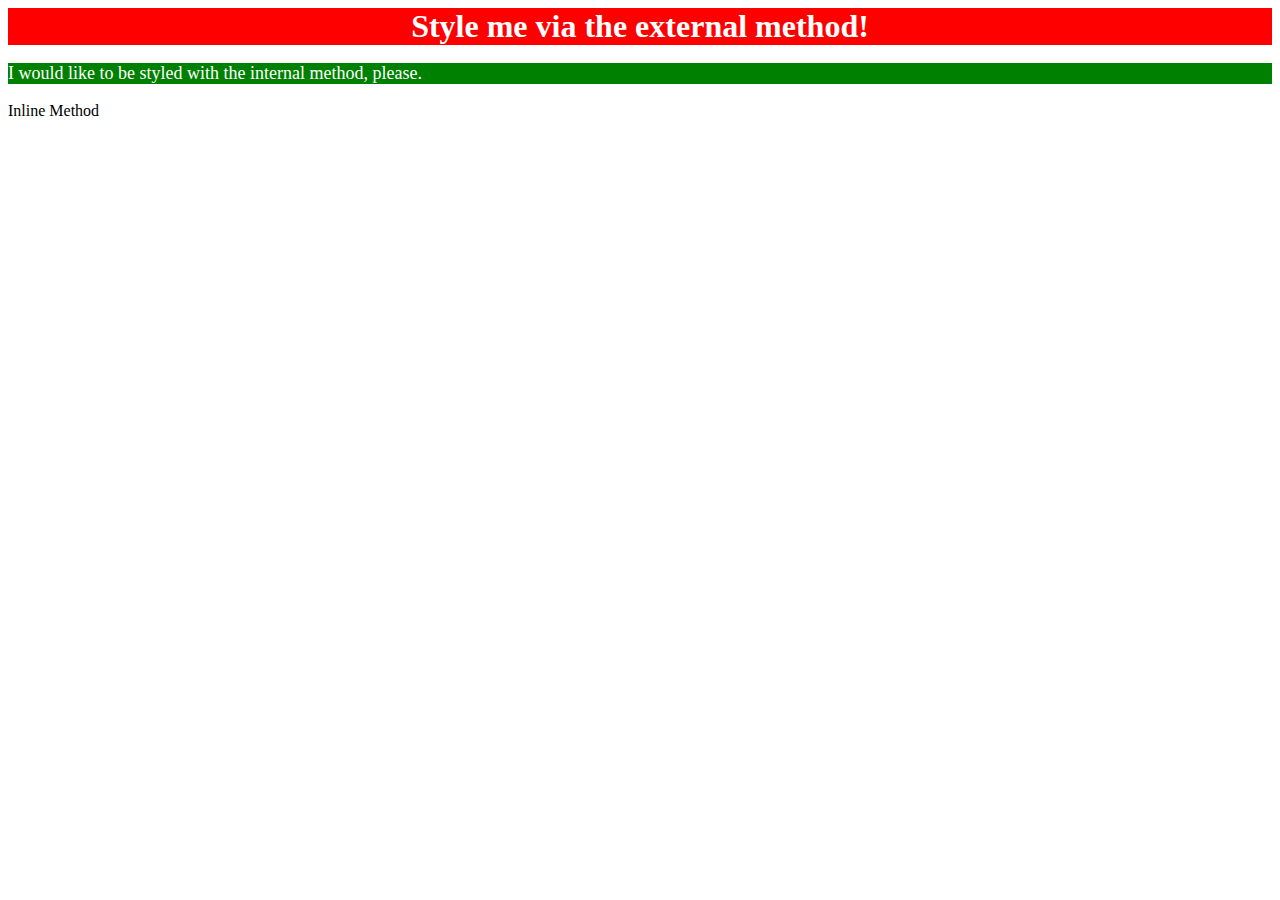
==== foundations/01-css-methods/index.html @ be098bfa "Update index.html" ====
<!DOCTYPE html>
<html lang="en">
  <head>
    <meta charset="UTF-8">
    <meta http-equiv="X-UA-Compatible" content="IE=edge">
    <meta name="viewport" content="width=device-width, initial-scale=1.0">
    <title>Methods for Adding CSS</title>
    <link rel="stylesheet" href="style.css" />
        <style>
           p {
             color: white;
             background: green;
             font-size: 18px;
           }
        </style>
  </head>
  
  <body>
    <div>Style me via the external method!</div>
    <p>I would like to be styled with the internal method, please.</p
    <button style="background-color: orange;">Inline Method</button>
  </body>

</html>
---- foundations/01-css-methods/style.css ----
div {
  color: white;
  background-color: red;
  font-size: 32px;
  font-weight: bolder;
  text-align: center;
}
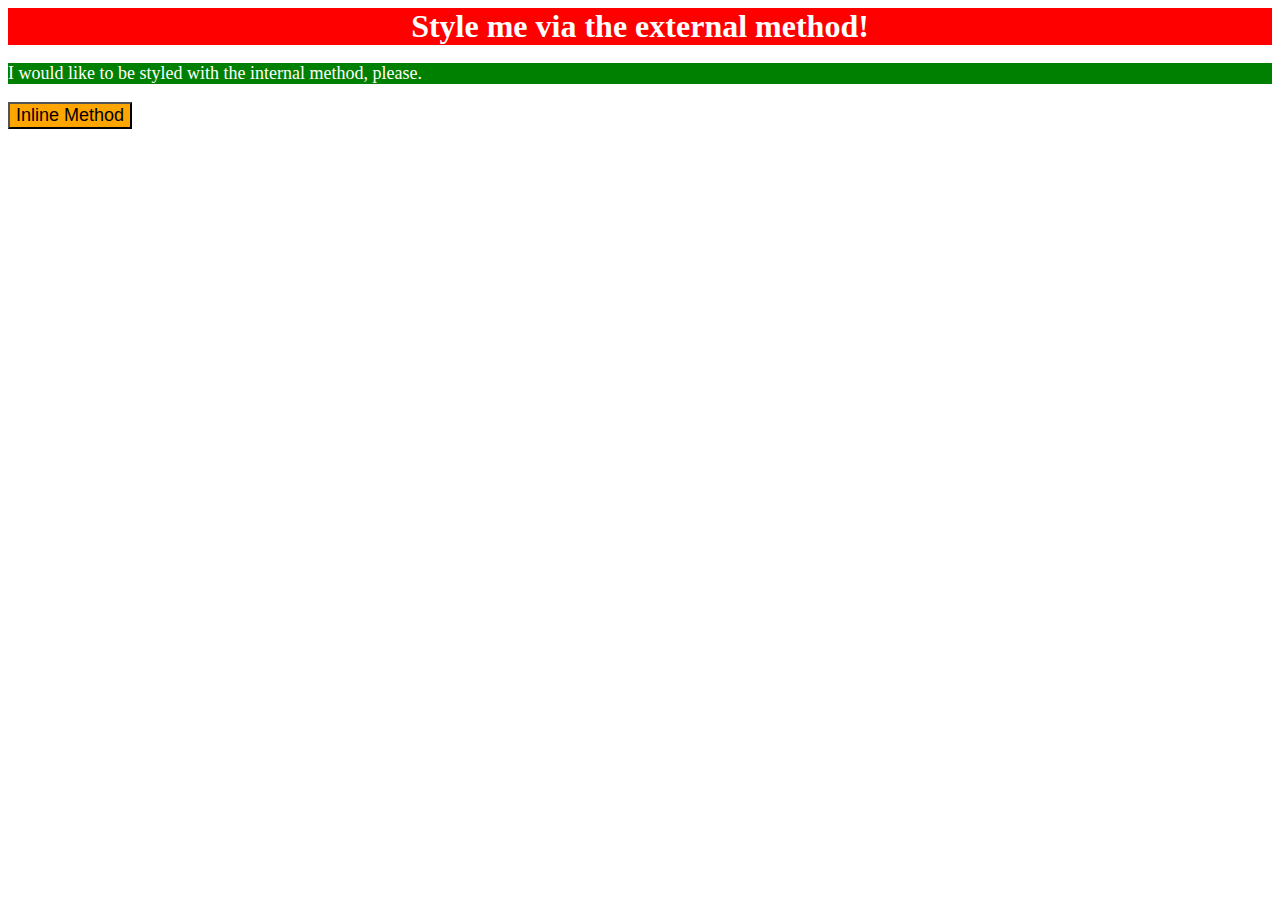
==== commit 7ac976c4: "Update index.html" ====
--- a/foundations/01-css-methods/index.html
+++ b/foundations/01-css-methods/index.html
@@ -17,8 +17,8 @@
   
   <body>
     <div>Style me via the external method!</div>
-    <p>I would like to be styled with the internal method, please.</p
-    <button style="background-color: orange;">Inline Method</button>
+    <p>I would like to be styled with the internal method, please.</p>
+    <button style="background-color: orange; font-size: 18px;">Inline Method</button>
   </body>
 
 </html>
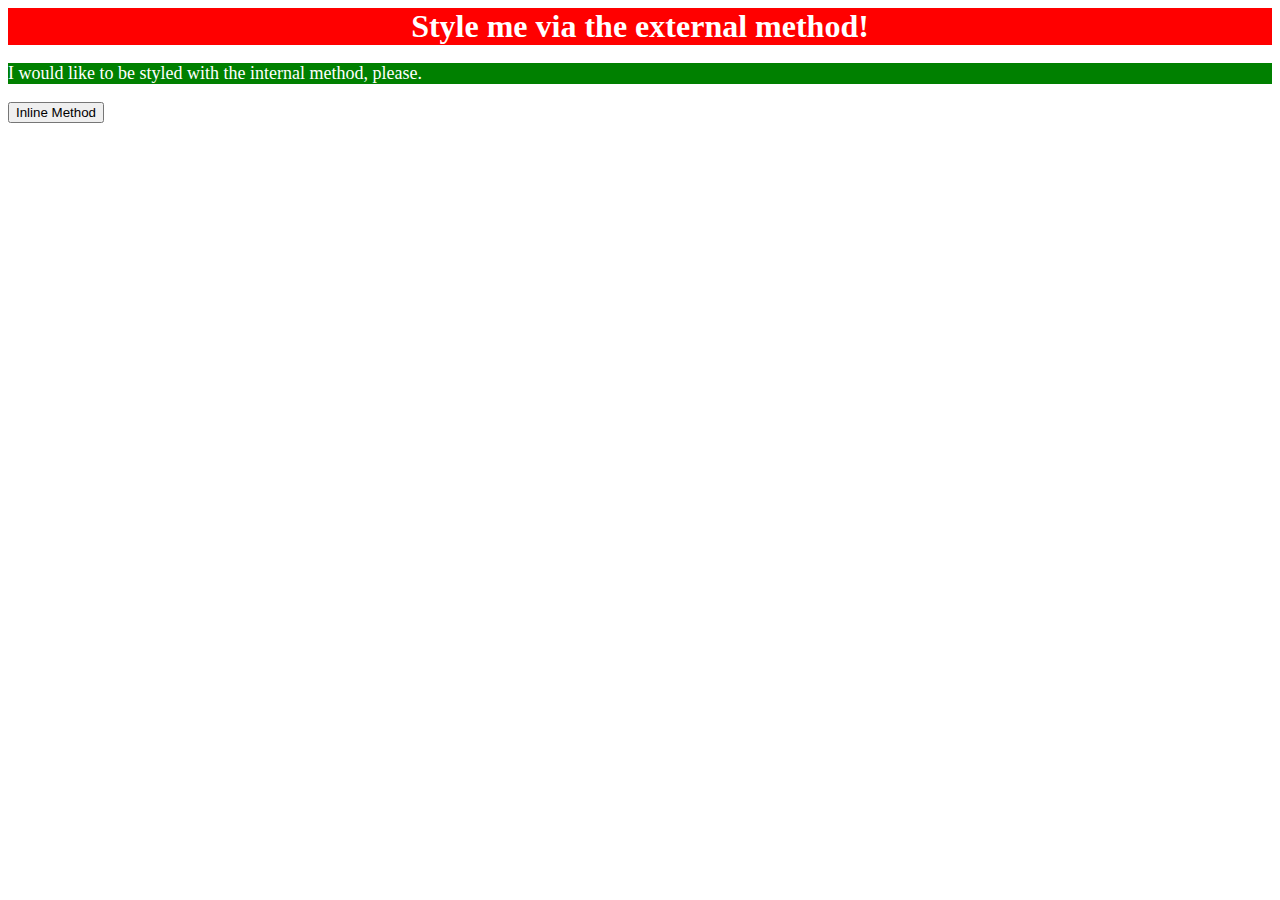
==== commit 4c1d08e7: "Update index.html" ====
--- a/foundations/01-css-methods/index.html
+++ b/foundations/01-css-methods/index.html
@@ -18,7 +18,7 @@
   <body>
     <div>Style me via the external method!</div>
     <p>I would like to be styled with the internal method, please.</p>
-    <button style="background-color: orange; font-size: 18px;">Inline Method</button>
+    <button>Inline Method</button>
   </body>
 
 </html>
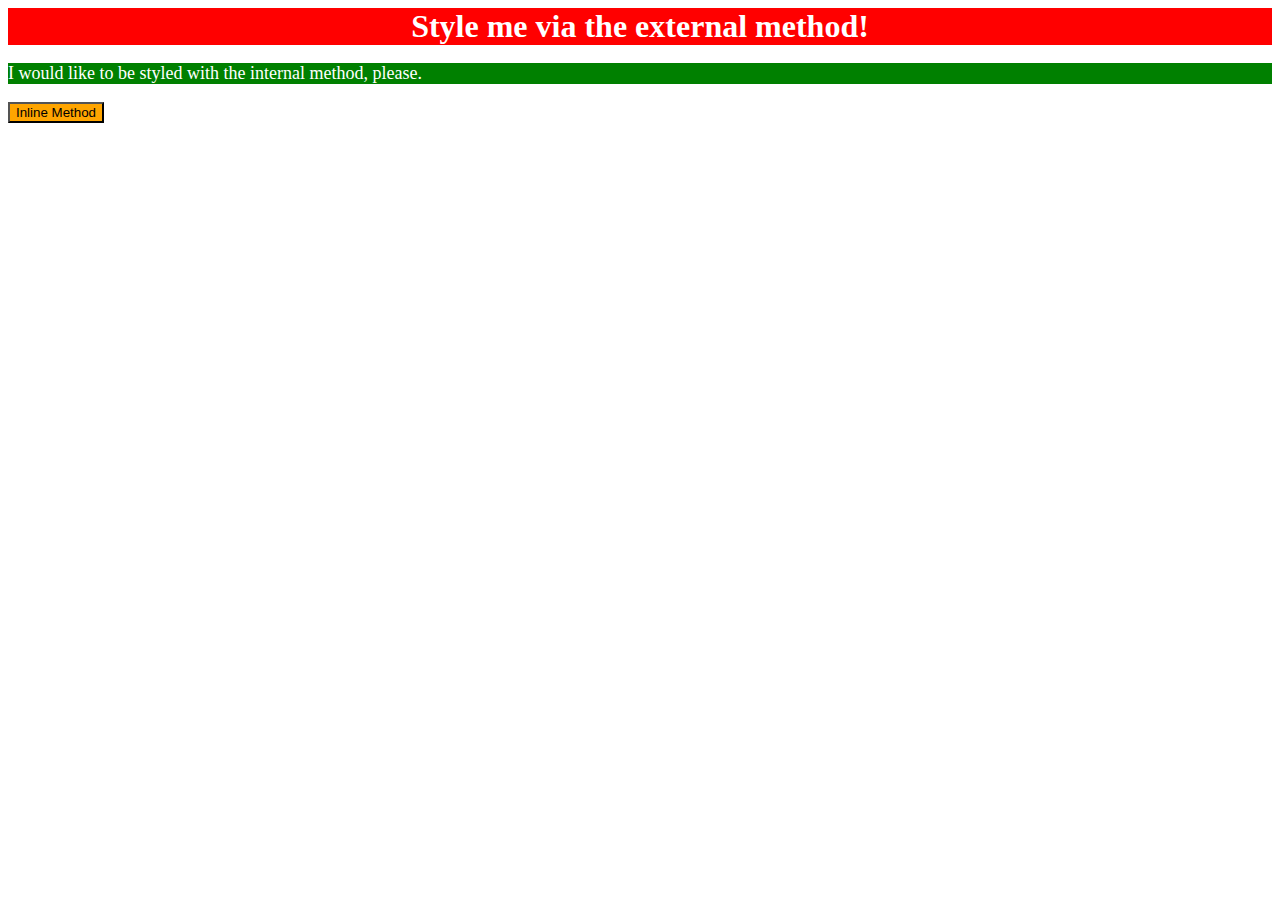
==== commit 5669fb93: "Update index.html" ====
--- a/foundations/01-css-methods/index.html
+++ b/foundations/01-css-methods/index.html
@@ -18,7 +18,7 @@
   <body>
     <div>Style me via the external method!</div>
     <p>I would like to be styled with the internal method, please.</p>
-    <button>Inline Method</button>
+    <button style="background-color: orange; font-size= 18px;"> Inline Method </button>
   </body>
 
 </html>
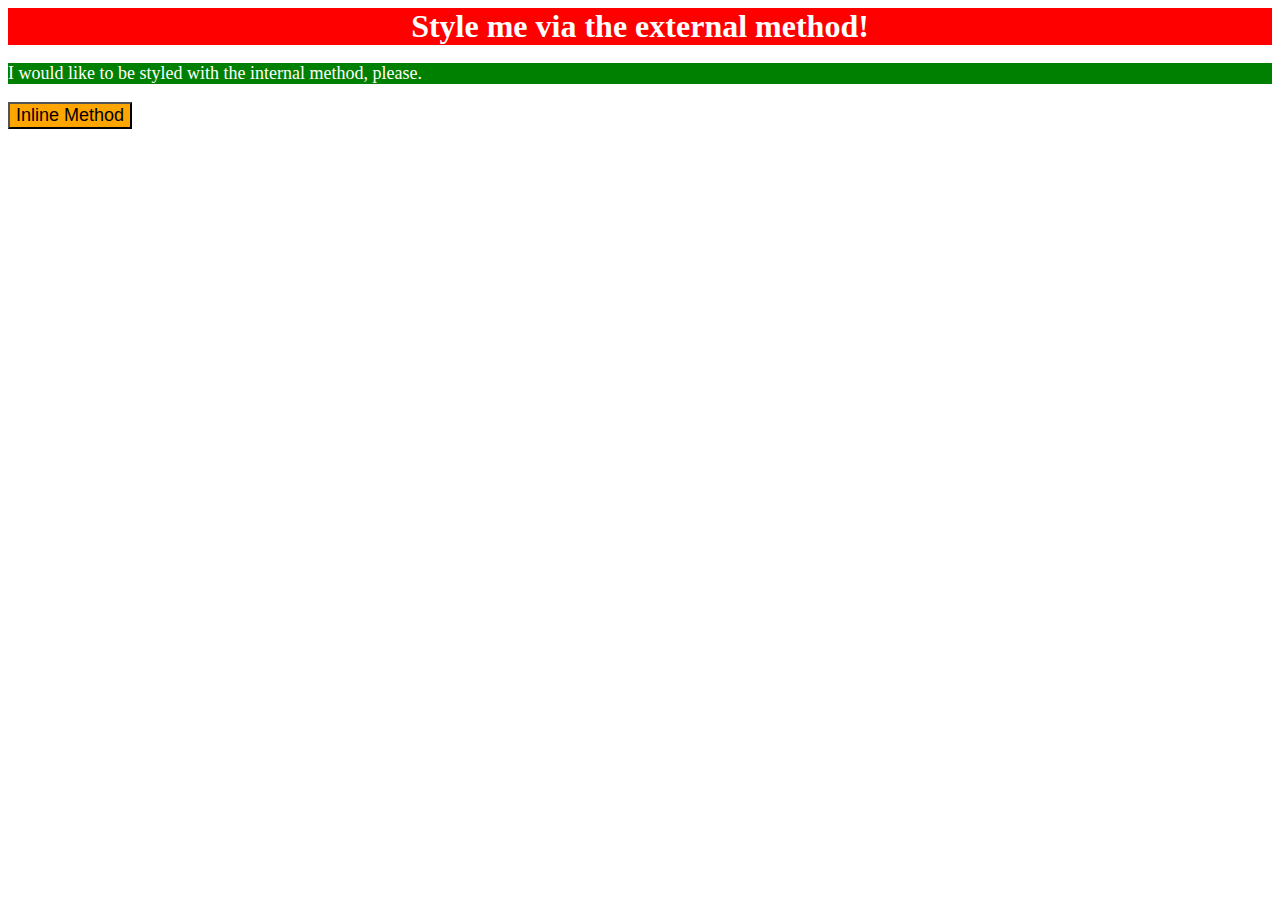
==== commit 909a82eb: "Update index.html" ====
--- a/foundations/01-css-methods/index.html
+++ b/foundations/01-css-methods/index.html
@@ -18,7 +18,7 @@
   <body>
     <div>Style me via the external method!</div>
     <p>I would like to be styled with the internal method, please.</p>
-    <button style="background-color: orange; font-size= 18px;"> Inline Method </button>
+    <button style="background-color: orange; font-size: 18px;"> Inline Method </button>
   </body>
 
 </html>
